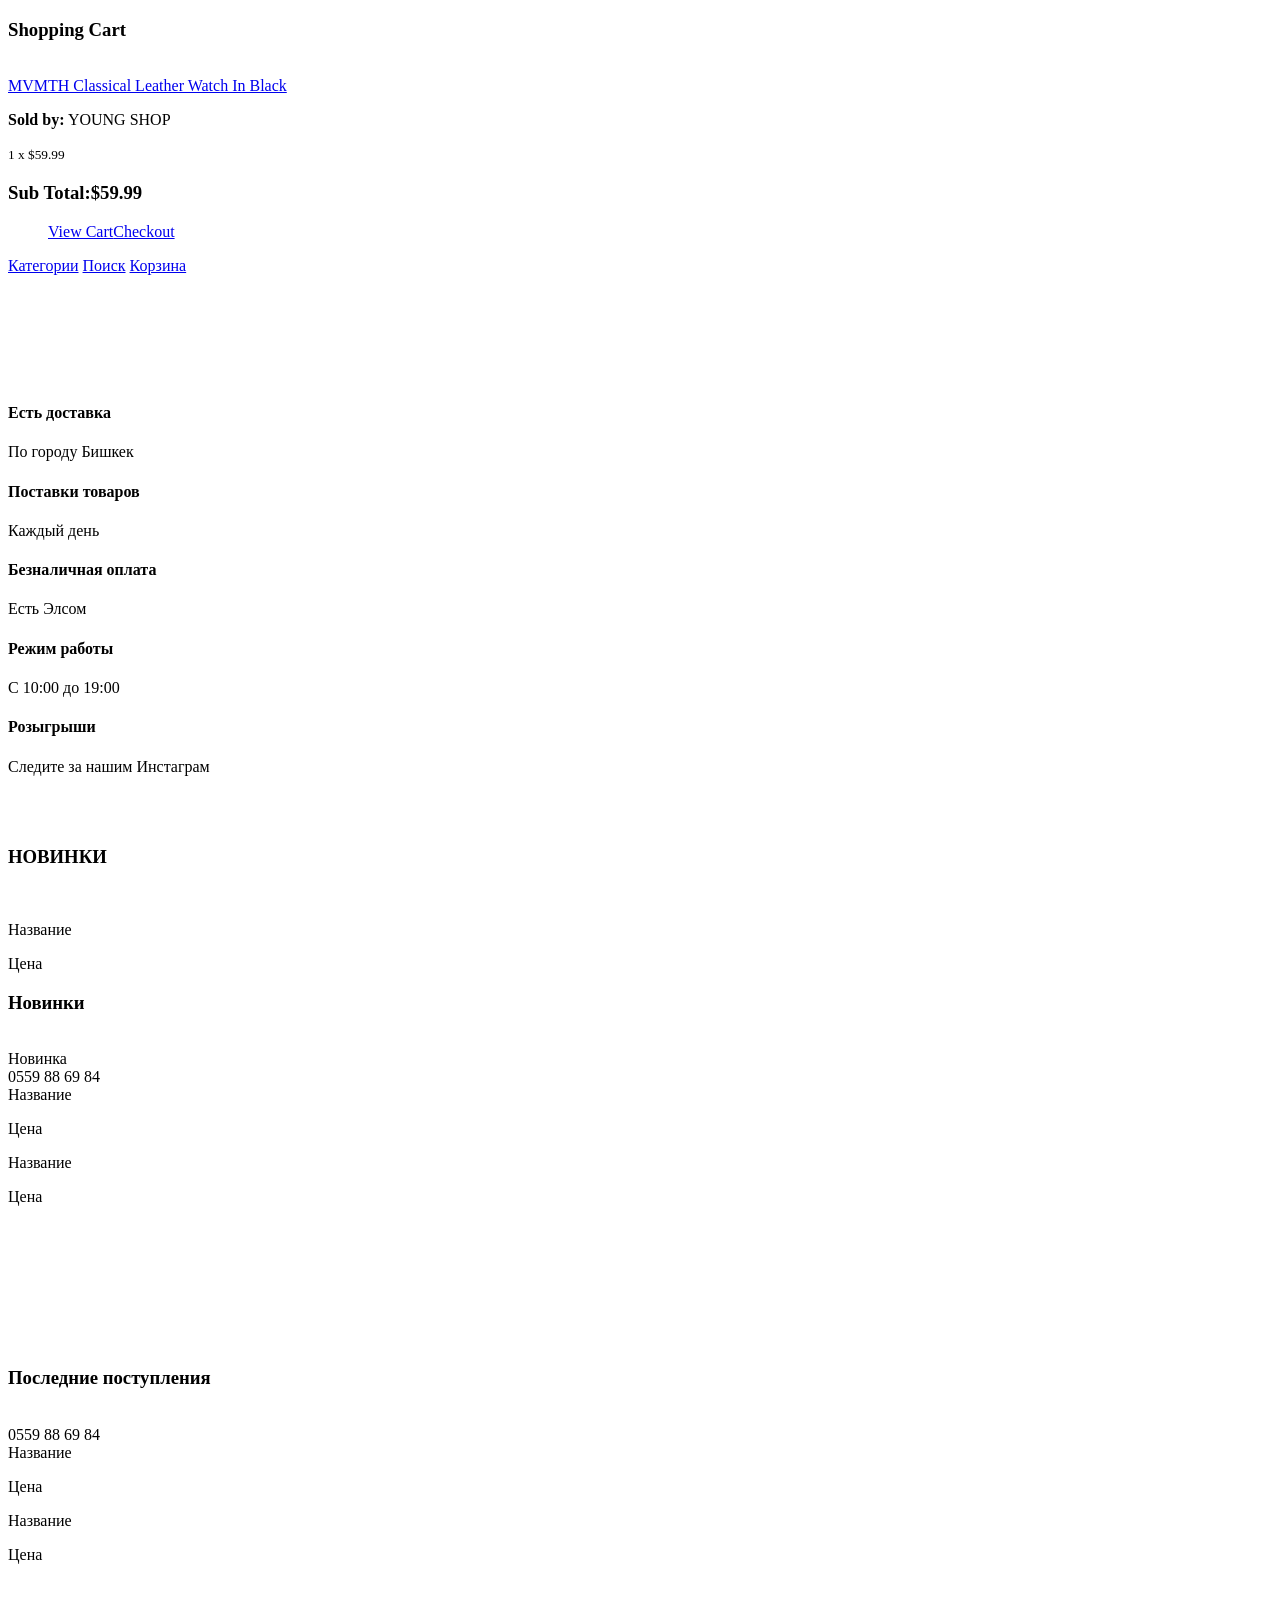
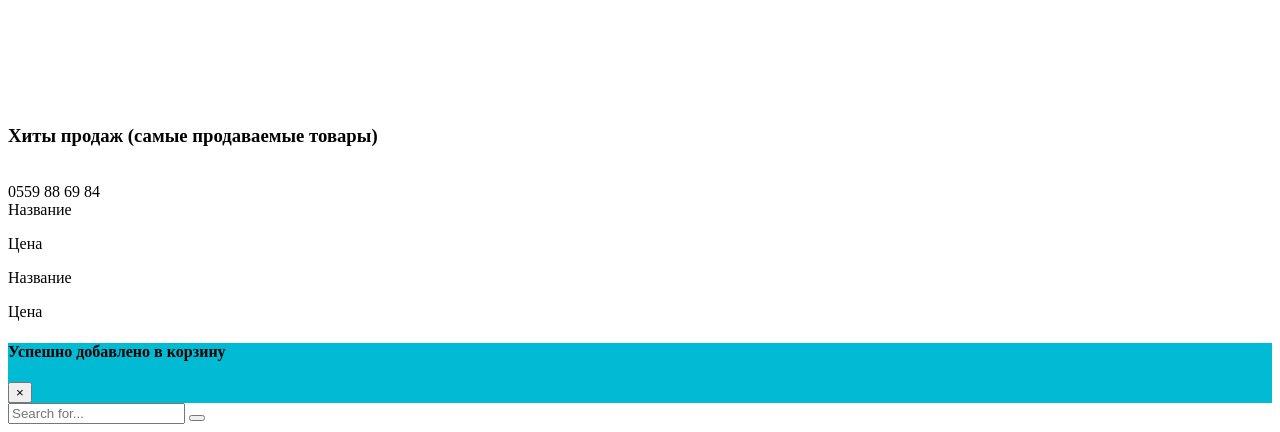
==== src/main/resources/templates/index.html @ 5cea58d0 "First commit" ====
<!DOCTYPE html>
<html lang="en" xmlns:th="http://www.w3.org/1999/xhtml">
<head>
    <meta charset="utf-8">
    <meta http-equiv="X-UA-Compatible" content="IE=edge">
    <meta name="viewport" content="width=device-width, initial-scale=1.0">
    <meta name="format-detection" content="telephone=no">
    <meta name="apple-mobile-web-app-capable" content="yes">
    <!--link(href="apple-touch-icon.png" rel="apple-touch-icon")-->
    <!--link(href="favicon.png" rel="icon" )-->
    <meta name="author" content="">
    <meta name="keywords" content="">
    <meta name="description" content="">
    <title th:text="${title}">TITLE</title>
    <link href="/img/favicon.ico" rel="icon">
    <link href="https://fonts.googleapis.com/css?family=Work+Sans:300,400,500,600,700&amp;subset=latin-ext" rel="stylesheet">
    <link rel="stylesheet" href="plugins/font-awesome/css/font-awesome.min.css">
    <link rel="stylesheet" href="fonts/Linearicons/Linearicons/Font/demo-files/demo.css">
    <link rel="stylesheet" href="plugins/bootstrap4/css/bootstrap.min.css">
    <link rel="stylesheet" href="plugins/owl-carousel/assets/owl.carousel.css">
    <link rel="stylesheet" href="plugins/slick/slick/slick.css">
    <link rel="stylesheet" href="plugins/lightGallery-master/dist/css/lightgallery.min.css">
    <link rel="stylesheet" href="plugins/jquery-bar-rating/dist/themes/fontawesome-stars.css">
    <link rel="stylesheet" href="plugins/jquery-ui/jquery-ui.min.css">
    <link rel="stylesheet" href="plugins/select2/dist/css/select2.min.css">
    <link rel="stylesheet" href="css/style.css">
    <link rel="stylesheet" href="css/market-place-3.css">
</head>
<body>

<header class="header header--1" data-sticky="true">
    <div th:replace="header :: header"></div>
</header>

<header class="header header--mobile" data-sticky="true">
    <div th:replace="header-mobile :: header"></div>
</header>

<div class="mobile-menu">
    <div th:insert="mobile-menu :: mobile-menu"></div>
</div>

<div class="ps-panel--sidebar" id="cart-mobile">
    <div class="ps-panel__header">
        <h3>Shopping Cart</h3>
    </div>
    <div class="navigation__content">
        <div class="ps-cart--mobile">
            <div class="ps-cart__content">
                <div class="ps-product--cart-mobile">
                    <div class="ps-product__thumbnail"><a href="#"><img src="img/products/clothing/7.jpg" alt=""></a></div>
                    <div class="ps-product__content"><a class="ps-product__remove" href="#"><i class="icon-cross"></i></a><a href="product-default.html">MVMTH Classical Leather Watch In Black</a>
                        <p><strong>Sold by:</strong>  YOUNG SHOP</p><small>1 x $59.99</small>
                    </div>
                </div>
            </div>
            <div class="ps-cart__footer">
                <h3>Sub Total:<strong>$59.99</strong></h3>
                <figure><a class="ps-btn" href="shopping-cart.html">View Cart</a><a class="ps-btn" href="checkout.html">Checkout</a></figure>
            </div>
        </div>
    </div>
</div>

<div class="navigation--list">
    <div class="navigation__content">
        <a class="navigation__item ps-toggle--sidebar" href="#navigation-mobile">
            <i class="icon-list4"></i>
            <span> Категории</span></a>
        <a class="navigation__item ps-toggle--sidebar" href="#search-sidebar">
            <i class="icon-magnifier"></i>
            <span> Поиск</span></a>
        <a class="navigation__item ps-toggle--sidebar cart-link" href="/shopping-cart">
            <i class="icon-bag2"></i>
            <span> Корзина</span></a>
    </div>
</div>
<br>
<div id="homepage-8">

    <div class="ps-home-banner">
        <div class="ps-carousel--nav-inside owl-slider" data-owl-auto="true" data-owl-loop="true" data-owl-speed="5000" data-owl-gap="0" data-owl-nav="true" data-owl-dots="true" data-owl-item="1" data-owl-item-xs="1" data-owl-item-sm="1" data-owl-item-md="1" data-owl-item-lg="1" data-owl-duration="1000" data-owl-mousedrag="on" data-owl-animate-in="fadeIn" data-owl-animate-out="fadeOut">
            <div class="ps-banner--furniture" ><img src="img/1.png" alt="">

            </div>
            <div class="ps-banner--furniture" ><img src="img/2.png" alt="">

            </div>
            <div class="ps-banner--furniture" ><img src="img/3.png" alt="">

            </div>
        </div>
    </div>
    <br>
    <br>

    <div class="ps-site-features">
        <div class="ps-container">
            <div class="ps-block--site-features">
                <div class="ps-block__item">
                    <div class="ps-block__left"><i class="icon-bus"></i></div>
                    <div class="ps-block__right">
                        <h4>Есть доставка</h4>
                        <p>По городу Бишкек</p>
                    </div>
                </div>
                <div class="ps-block__item">
                    <div class="ps-block__left"><i class="icon-sync"></i></div>
                    <div class="ps-block__right">
                        <h4>Поставки товаров</h4>
                        <p>Каждый день</p>
                    </div>
                </div>
                <div class="ps-block__item">
                    <div class="ps-block__left"><i class="icon-credit-card"></i></div>
                    <div class="ps-block__right">
                        <h4>Безналичная оплата</h4>
                        <p>Есть Элсом</p>
                    </div>
                </div>
                <div class="ps-block__item">
                    <div class="ps-block__left"><i class="icon-clock"></i></div>
                    <div class="ps-block__right">
                        <h4>Режим работы</h4>
                        <p>С 10:00 до 19:00</p>
                    </div>
                </div>
                <div class="ps-block__item">
                    <div class="ps-block__left"><i class="icon-gift"></i></div>
                    <div class="ps-block__right">
                        <h4>Розыгрыши</h4>
                        <p>Следите за нашим Инстаграм</p>
                    </div>
                </div>
            </div>
        </div>
    </div>

<!--<div class="ps-site-features">
    <div class="container">
        <div class="ps-block&#45;&#45;site-features ps-block&#45;&#45;site-features-2">
            <div class="ps-block__item">
                <div class="ps-block__left"><i class="icon-bus"></i></div>
                <div class="ps-block__right">
                    <h4>Есть доставка</h4>
                    <p>По городу Бишкек</p>
                </div>
            </div>
            <div class="ps-block__item">
                <div class="ps-block__left"><i class="icon-sync"></i></div>
                <div class="ps-block__right">
                    <h4>Поставки товаров</h4>
                    <p>Каждый день</p>
                </div>
            </div>
            <div class="ps-block__item">
                <div class="ps-block__left"><i class="icon-credit-card"></i></div>
                <div class="ps-block__right">
                    <h4>Безналичная оплата</h4>
                    <p>Есть Элсом</p>
                </div>
            </div>
            <div class="ps-block__item">
                <div class="ps-block__left"><i class="icon-clock"></i></div>
                <div class="ps-block__right">
                    <h4>Режим работы</h4>
                    <p>С 10:00 до 19:00</p>
                </div>
            </div>
        </div>
    </div>
</div>-->
    <br><br>
    <div class="ps-home-categories ps-section--furniture">
        <div class="container">
            <div class="ps-section__header">
                <h3>НОВИНКИ</h3>
            </div>
            <div class="ps-section__content">
                <div class="row">

                    <div class="col-xl-2 col-lg-3 col-md-4 col-sm-6 col-6 " th:each="newProduct : ${newProducts}">
                        <div class="ps-block--category">
                            <a th:href="'/product/' + ${newProduct.seoUrl}"></a>
                            <img th:src="${!newProduct.imageUrl.empty} ? ${newProduct.imageUrl} : @{/img/no-photo-small.jpg}" alt="">
                            <p th:text="${newProduct.nameShort}">Название</p>
                            <p class="ps-product__price" th:if="${newProduct.status == 0}"
                               th:text="${#strings.substring(newProduct.price, 0, #strings.length(newProduct.price)-2)} + ' сом'">Цена</p>
                        </div>
                    </div>

                </div>
            </div>
        </div>
    </div>
    <div class="ps-product-list ps-clothings">
        <div class="ps-container">
            <div class="ps-section__header">
                <h3>Новинки</h3>
            </div>
            <div class="ps-section__content">
                <div class="ps-carousel--nav owl-slider" data-owl-auto="false" data-owl-loop="false" data-owl-speed="10000" data-owl-gap="0" data-owl-nav="true" data-owl-dots="true" data-owl-item="7" data-owl-item-xs="2" data-owl-item-sm="2" data-owl-item-md="3" data-owl-item-lg="4" data-owl-item-xl="6" data-owl-duration="1000" data-owl-mousedrag="on">
                    <div class="ps-product" th:each="newProduct : ${newProducts}">
                        <div class="ps-product__thumbnail">
                            <a th:href="'/product/' + ${newProduct.seoUrl}">
                            <img th:src="${!newProduct.imageUrl.empty} ? ${newProduct.imageUrl} : @{/img/no-photo-small.jpg}" alt=""/></a>
                            <div class="ps-product__badge">Новинка</div>
                        </div>
                        <div class="ps-product__container"><a class="ps-product__vendor" th:href="'/product/' + ${newProduct.seoUrl}">0559 88 69 84</a>
                            <div class="ps-product__content">
                                <a class="ps-product__title" th:href="'/product/' + ${newProduct.seoUrl}" th:text="${newProduct.nameShort}">Название</a>
                                <p class="ps-product__price sale" th:if="${newProduct.status == 0}"
                                   th:text="${#strings.substring(newProduct.price, 0, #strings.length(newProduct.price)-2)} + ' сом'">Цена</p>
                            </div>
                            <div class="ps-product__content hover">
                                <a class="ps-product__title" th:href="'/product/' + ${newProduct.seoUrl}" th:text="${newProduct.nameShort}">Название</a>
                                <p class="ps-product__price sale" th:if="${newProduct.status == 0}"
                                   th:text="${#strings.substring(newProduct.price, 0, #strings.length(newProduct.price)-2)} + ' сом'">Цена</p>
                            </div>
                        </div>
                    </div>

                </div>
            </div>
        </div>
    </div>
    <br><br>
    <div class="ps-home-banner">
        <div class="ps-carousel--nav-inside owl-slider" data-owl-auto="true" data-owl-loop="true" data-owl-speed="5000" data-owl-gap="0" data-owl-nav="true" data-owl-dots="true" data-owl-item="1" data-owl-item-xs="1" data-owl-item-sm="1" data-owl-item-md="1" data-owl-item-lg="1" data-owl-duration="1000" data-owl-mousedrag="on" data-owl-animate-in="fadeIn" data-owl-animate-out="fadeOut">
            <div class="ps-banner--furniture" ><img src="img/1.png" alt="">

            </div>
            <div class="ps-banner--furniture" ><img src="img/2.png" alt="">

            </div>
            <div class="ps-banner--furniture" ><img src="img/3.png" alt="">

            </div>
        </div>
    </div>
    <br><br>
    <div class="ps-product-list ps-clothings">
        <div class="ps-container">
            <div class="ps-section__header">
                <h3>Последние поступления</h3>
            </div>
            <div class="ps-section__content">
                <div class="ps-carousel--nav owl-slider" data-owl-auto="false" data-owl-loop="false" data-owl-speed="10000" data-owl-gap="0" data-owl-nav="true" data-owl-dots="true" data-owl-item="7" data-owl-item-xs="2" data-owl-item-sm="2" data-owl-item-md="3" data-owl-item-lg="4" data-owl-item-xl="6" data-owl-duration="1000" data-owl-mousedrag="on">
                    <div class="ps-product" th:each="newIncomeProduct : ${newIncomeProducts}">
                        <div class="ps-product__thumbnail">
                            <a th:href="'/product/' + ${newIncomeProduct.seoUrl}">
                                <img th:src="${!newIncomeProduct.imageUrl.empty} ? ${newIncomeProduct.imageUrl} : @{/img/no-photo-small.jpg}" alt=""/></a>

                        </div>
                        <div class="ps-product__container"><a class="ps-product__vendor" th:href="'/product/' + ${newIncomeProduct.seoUrl}">0559 88 69 84</a>
                            <div class="ps-product__content">
                                <a class="ps-product__title" th:href="'/product/' + ${newIncomeProduct.seoUrl}" th:text="${newIncomeProduct.nameShort}">Название</a>
                                <p class="ps-product__price sale" th:if="${newIncomeProduct.status == 0}"
                                   th:text="${#strings.substring(newIncomeProduct.price, 0, #strings.length(newIncomeProduct.price)-2)} + ' сом'">Цена</p>
                            </div>
                            <div class="ps-product__content hover">
                                <a class="ps-product__title" th:href="'/product/' + ${newIncomeProduct.seoUrl}" th:text="${newIncomeProduct.nameShort}">Название</a>
                                <p class="ps-product__price sale" th:if="${newIncomeProduct.status == 0}"
                                   th:text="${#strings.substring(newIncomeProduct.price, 0, #strings.length(newIncomeProduct.price)-2)} + ' сом'">Цена</p>
                            </div>
                        </div>
                    </div>

                </div>
            </div>
        </div>
    </div>
    <br><br>
    <div class="ps-home-banner">
        <div class="ps-carousel--nav-inside owl-slider" data-owl-auto="true" data-owl-loop="true" data-owl-speed="5000" data-owl-gap="0" data-owl-nav="true" data-owl-dots="true" data-owl-item="1" data-owl-item-xs="1" data-owl-item-sm="1" data-owl-item-md="1" data-owl-item-lg="1" data-owl-duration="1000" data-owl-mousedrag="on" data-owl-animate-in="fadeIn" data-owl-animate-out="fadeOut">
            <div class="ps-banner--furniture" ><img src="img/1.png" alt="">

            </div>
            <div class="ps-banner--furniture" ><img src="img/2.png" alt="">

            </div>
            <div class="ps-banner--furniture" ><img src="img/3.png" alt="">

            </div>
        </div>
    </div>
    <br><br>
    <div class="ps-product-list ps-clothings">
        <div class="ps-container">
            <div class="ps-section__header">
                <h3>Хиты продаж (самые продаваемые товары)</h3>
            </div>
            <div class="ps-section__content">
                <div class="ps-carousel--nav owl-slider" data-owl-auto="false" data-owl-loop="false" data-owl-speed="10000" data-owl-gap="0" data-owl-nav="true" data-owl-dots="true" data-owl-item="7" data-owl-item-xs="2" data-owl-item-sm="2" data-owl-item-md="3" data-owl-item-lg="4" data-owl-item-xl="6" data-owl-duration="1000" data-owl-mousedrag="on">
                    <div class="ps-product" th:each="hitProduct : ${hitProducts}">
                        <div class="ps-product__thumbnail">
                            <a th:href="'/product/' + ${hitProduct.seoUrl}">
                                <img th:src="${!hitProduct.imageUrl.empty} ? ${hitProduct.imageUrl} : @{/img/no-photo-small.jpg}" alt=""/></a>

                        </div>
                        <div class="ps-product__container"><a class="ps-product__vendor" th:href="'/product/' + ${hitProduct.seoUrl}">0559 88 69 84</a>
                            <div class="ps-product__content">
                                <a class="ps-product__title" th:href="'/product/' + ${hitProduct.seoUrl}" th:text="${hitProduct.nameShort}">Название</a>
                                <p class="ps-product__price sale" th:if="${hitProduct.status == 0}"
                                   th:text="${#strings.substring(hitProduct.price, 0, #strings.length(hitProduct.price)-2)} + ' сом'">Цена</p>
                            </div>
                            <div class="ps-product__content hover">
                                <a class="ps-product__title" th:href="'/product/' + ${hitProduct.seoUrl}" th:text="${hitProduct.nameShort}">Название</a>
                                <p class="ps-product__price sale" th:if="${hitProduct.status == 0}"
                                   th:text="${#strings.substring(hitProduct.price, 0, #strings.length(hitProduct.price)-2)} + ' сом'">Цена</p>
                            </div>
                        </div>
                    </div>

                </div>
            </div>
        </div>
    </div>
</div>


<!--Modal-->
<div class="modal fade" id="myModal" tabindex="-1" role="dialog" aria-labelledby="myModalLabel" aria-hidden="true">
    <div class="modal-dialog">
        <div class="modal-content">
            <div class="modal-header" style="border: #0D0A0A; background: #00bbd3">
                <h4 class="modal-title" id="myModalLabel" style="color: #000000">Успешно добавлено в корзину</h4>
                <button type="button" class="close" data-dismiss="modal" aria-hidden="true">&times;</button>
            </div>
        </div>
    </div>
</div>



<footer class="ps-footer">
    <div th:replace="footer :: footer"></div>
</footer>

<div id="back2top"><i class="pe-7s-angle-up"></i></div>
<div class="ps-site-overlay"></div>
<div id="loader-wrapper">
    <div class="loader-section section-left"></div>
    <div class="loader-section section-right"></div>
</div>
<div class="ps-search" id="site-search"><a class="ps-btn--close" href="#"></a>
    <div class="ps-search__content">
        <form class="ps-form--primary-search" action="do_action" method="post">
            <input class="form-control" type="text" placeholder="Search for...">
            <button><i class="aroma-magnifying-glass"></i></button>
        </form>
    </div>
</div>
<!--include shared/cart-sidebar-->
<!-- Plugins-->
<script src="plugins/jquery-1.12.4.min.js"></script>
<script src="https://cdnjs.cloudflare.com/ajax/libs/popper.js/1.11.0/umd/popper.min.js"></script>
<script src="plugins/owl-carousel/owl.carousel.min.js"></script>
<script src="plugins/bootstrap4/js/bootstrap.min.js"></script>
<script src="plugins/imagesloaded.pkgd.js"></script>
<script src="plugins/masonry.pkgd.min.js"></script>
<script src="plugins/isotope.pkgd.min.js"></script>
<script src="plugins/jquery.matchHeight-min.js"></script>
<script src="plugins/slick/slick/slick.min.js"></script>
<script src="plugins/jquery-bar-rating/dist/jquery.barrating.min.js"></script>
<script src="plugins/slick-animation.min.js"></script>
<script src="plugins/lightGallery-master/dist/js/lightgallery-all.min.js"></script>
<script src="plugins/jquery-ui/jquery-ui.min.js"></script>
<script src="plugins/sticky-sidebar/dist/sticky-sidebar.min.js"></script>
<script src="plugins/jquery.slimscroll.min.js"></script>
<script src="plugins/select2/dist/js/select2.full.min.js"></script>
<script src="plugins/gmap3.min.js"></script>
<!-- Custom scripts-->
<script src="js/main.js"></script>
<script src="https://maps.googleapis.com/maps/api/js?key=AIzaSyDxflHHc5FlDVI-J71pO7hM1QJNW1dRp4U&amp;region=GB"></script>
</body>
</html>
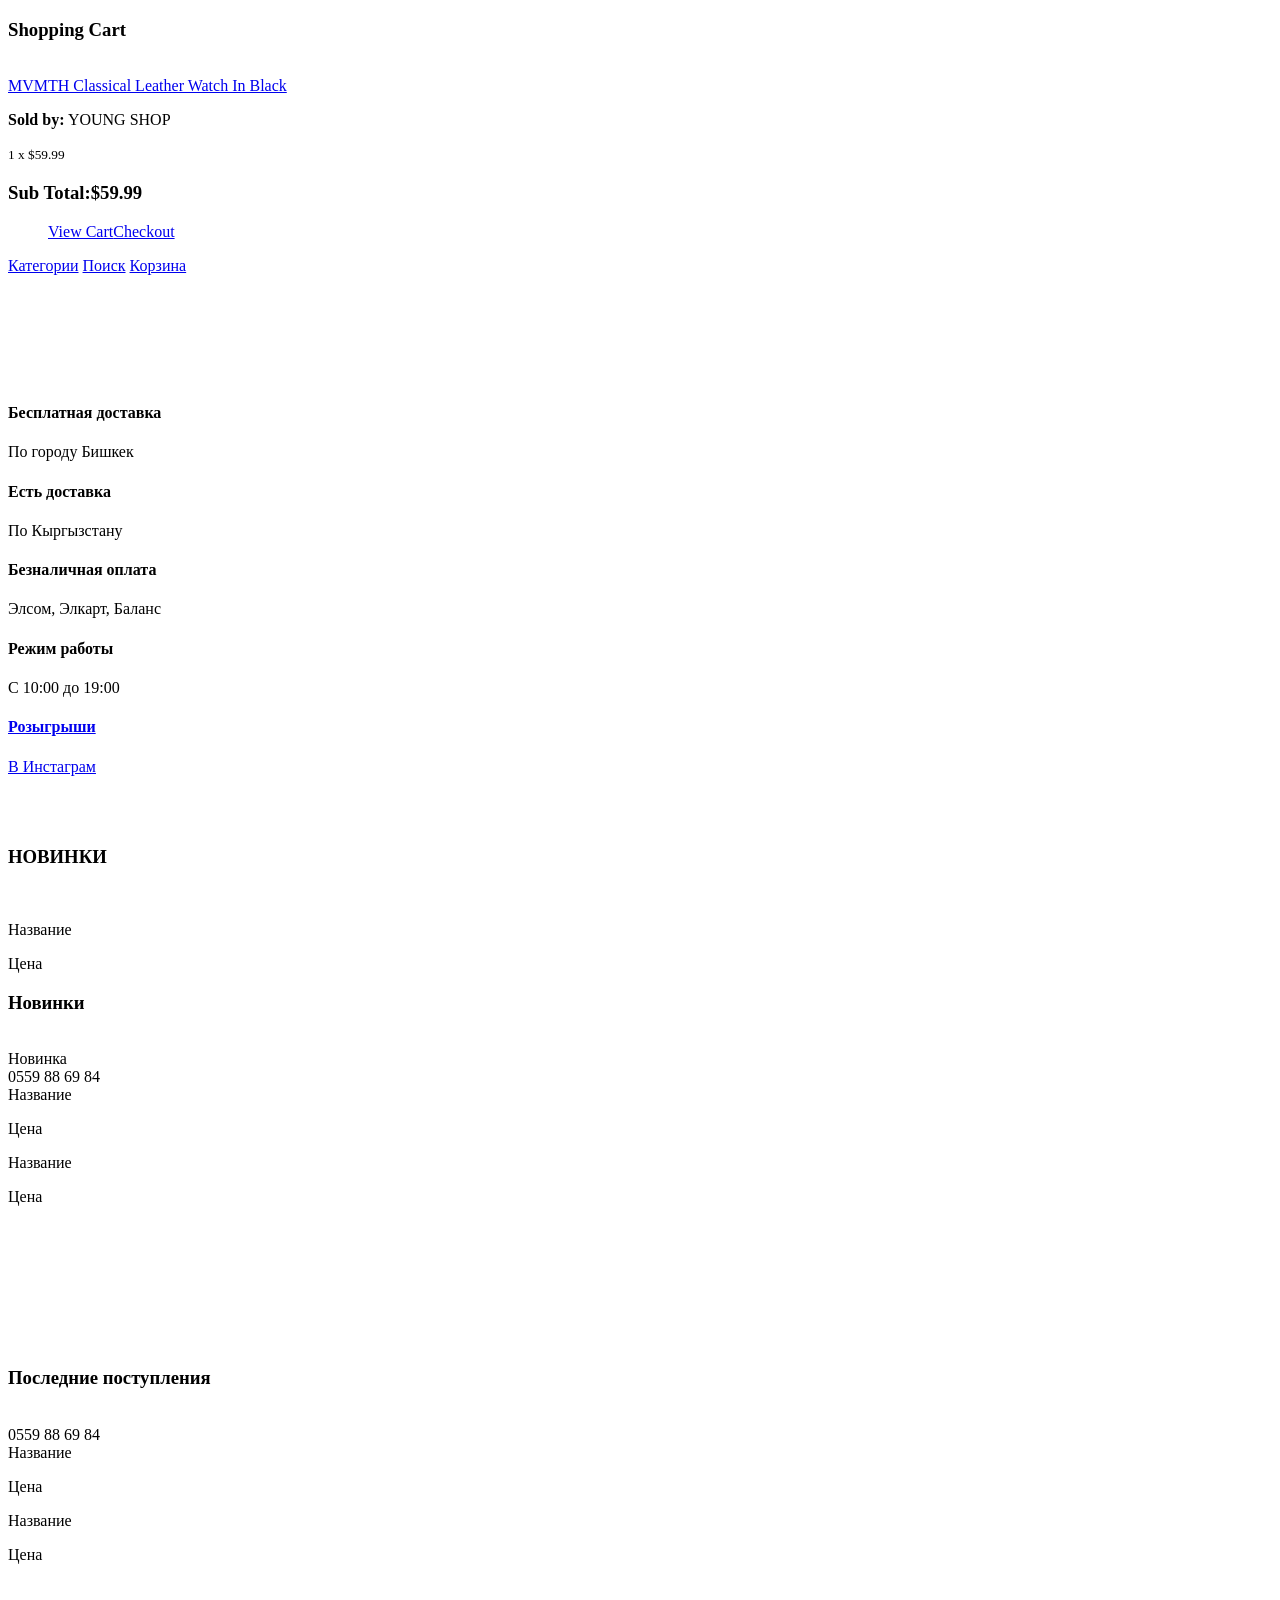
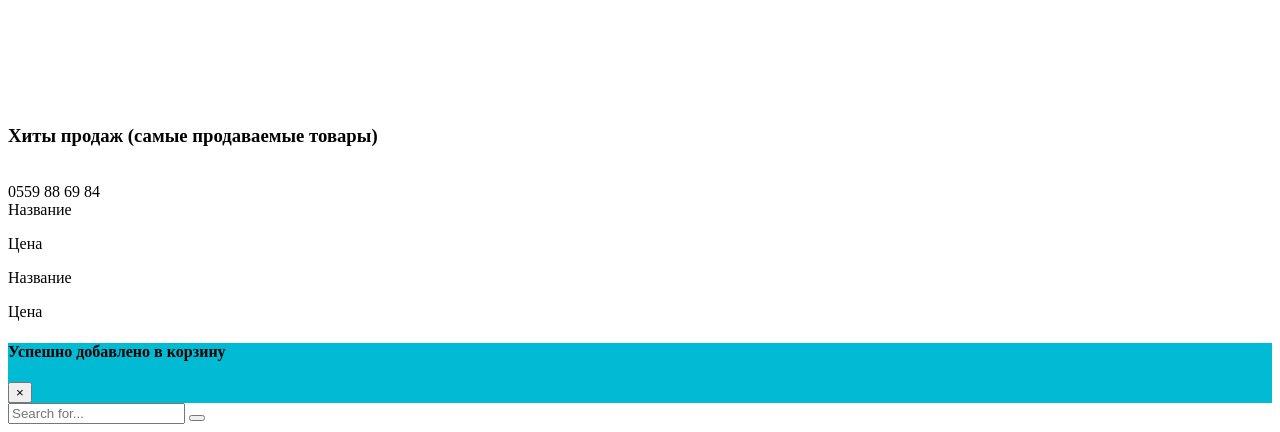
==== commit 4fb301fc: "Add all links to whatsapp, lalaof, instagram, 2 gis" ====
--- a/src/main/resources/templates/index.html
+++ b/src/main/resources/templates/index.html
@@ -6,8 +6,6 @@
     <meta name="viewport" content="width=device-width, initial-scale=1.0">
     <meta name="format-detection" content="telephone=no">
     <meta name="apple-mobile-web-app-capable" content="yes">
-    <!--link(href="apple-touch-icon.png" rel="apple-touch-icon")-->
-    <!--link(href="favicon.png" rel="icon" )-->
     <meta name="author" content="">
     <meta name="keywords" content="">
     <meta name="description" content="">
@@ -80,13 +78,13 @@
 
     <div class="ps-home-banner">
         <div class="ps-carousel--nav-inside owl-slider" data-owl-auto="true" data-owl-loop="true" data-owl-speed="5000" data-owl-gap="0" data-owl-nav="true" data-owl-dots="true" data-owl-item="1" data-owl-item-xs="1" data-owl-item-sm="1" data-owl-item-md="1" data-owl-item-lg="1" data-owl-duration="1000" data-owl-mousedrag="on" data-owl-animate-in="fadeIn" data-owl-animate-out="fadeOut">
-            <div class="ps-banner--furniture" ><img src="img/1.png" alt="">
-
-            </div>
-            <div class="ps-banner--furniture" ><img src="img/2.png" alt="">
-
-            </div>
-            <div class="ps-banner--furniture" ><img src="img/3.png" alt="">
+            <div class="ps-banner--furniture" ><img src="images/slider-1.jpg" alt="">
+
+            </div>
+            <div class="ps-banner--furniture" ><img src="images/slider-2.jpg" alt="">
+
+            </div>
+            <div class="ps-banner--furniture" ><img src="images/slider-3.jpg" alt="">
 
             </div>
         </div>
@@ -100,22 +98,22 @@
                 <div class="ps-block__item">
                     <div class="ps-block__left"><i class="icon-bus"></i></div>
                     <div class="ps-block__right">
+                        <h4>Бесплатная доставка</h4>
+                        <p>По городу Бишкек</p>
+                    </div>
+                </div>
+                <div class="ps-block__item">
+                    <div class="ps-block__left"><i class="icon-bus2"></i></div>
+                    <div class="ps-block__right">
                         <h4>Есть доставка</h4>
-                        <p>По городу Бишкек</p>
-                    </div>
-                </div>
-                <div class="ps-block__item">
-                    <div class="ps-block__left"><i class="icon-sync"></i></div>
-                    <div class="ps-block__right">
-                        <h4>Поставки товаров</h4>
-                        <p>Каждый день</p>
+                        <p>По Кыргызстану</p>
                     </div>
                 </div>
                 <div class="ps-block__item">
                     <div class="ps-block__left"><i class="icon-credit-card"></i></div>
                     <div class="ps-block__right">
                         <h4>Безналичная оплата</h4>
-                        <p>Есть Элсом</p>
+                        <p>Элсом, Элкарт, Баланс</p>
                     </div>
                 </div>
                 <div class="ps-block__item">
@@ -125,51 +123,17 @@
                         <p>С 10:00 до 19:00</p>
                     </div>
                 </div>
-                <div class="ps-block__item">
-                    <div class="ps-block__left"><i class="icon-gift"></i></div>
+                <a href="https://www.instagram.com/svetlyachok.kg/"><div class="ps-block__item">
+                    <div class="ps-block__left"><i class="fa fa-instagram fa-3x"></i></div>
                     <div class="ps-block__right">
                         <h4>Розыгрыши</h4>
-                        <p>Следите за нашим Инстаграм</p>
-                    </div>
-                </div>
-            </div>
-        </div>
-    </div>
-
-<!--<div class="ps-site-features">
-    <div class="container">
-        <div class="ps-block&#45;&#45;site-features ps-block&#45;&#45;site-features-2">
-            <div class="ps-block__item">
-                <div class="ps-block__left"><i class="icon-bus"></i></div>
-                <div class="ps-block__right">
-                    <h4>Есть доставка</h4>
-                    <p>По городу Бишкек</p>
-                </div>
-            </div>
-            <div class="ps-block__item">
-                <div class="ps-block__left"><i class="icon-sync"></i></div>
-                <div class="ps-block__right">
-                    <h4>Поставки товаров</h4>
-                    <p>Каждый день</p>
-                </div>
-            </div>
-            <div class="ps-block__item">
-                <div class="ps-block__left"><i class="icon-credit-card"></i></div>
-                <div class="ps-block__right">
-                    <h4>Безналичная оплата</h4>
-                    <p>Есть Элсом</p>
-                </div>
-            </div>
-            <div class="ps-block__item">
-                <div class="ps-block__left"><i class="icon-clock"></i></div>
-                <div class="ps-block__right">
-                    <h4>Режим работы</h4>
-                    <p>С 10:00 до 19:00</p>
-                </div>
-            </div>
-        </div>
-    </div>
-</div>-->
+                        <p>В Инстаграм</p>
+                    </div>
+                </div></a>
+            </div>
+        </div>
+    </div>
+
     <br><br>
     <div class="ps-home-categories ps-section--furniture">
         <div class="container">
@@ -227,13 +191,13 @@
     <br><br>
     <div class="ps-home-banner">
         <div class="ps-carousel--nav-inside owl-slider" data-owl-auto="true" data-owl-loop="true" data-owl-speed="5000" data-owl-gap="0" data-owl-nav="true" data-owl-dots="true" data-owl-item="1" data-owl-item-xs="1" data-owl-item-sm="1" data-owl-item-md="1" data-owl-item-lg="1" data-owl-duration="1000" data-owl-mousedrag="on" data-owl-animate-in="fadeIn" data-owl-animate-out="fadeOut">
-            <div class="ps-banner--furniture" ><img src="img/1.png" alt="">
-
-            </div>
-            <div class="ps-banner--furniture" ><img src="img/2.png" alt="">
-
-            </div>
-            <div class="ps-banner--furniture" ><img src="img/3.png" alt="">
+            <div class="ps-banner--furniture" ><img src="images/slider-4.jpg" alt="">
+
+            </div>
+            <div class="ps-banner--furniture" ><img src="images/slider-5.jpg" alt="">
+
+            </div>
+            <div class="ps-banner--furniture" ><img src="images/slider-6.jpg" alt="">
 
             </div>
         </div>
@@ -273,13 +237,13 @@
     <br><br>
     <div class="ps-home-banner">
         <div class="ps-carousel--nav-inside owl-slider" data-owl-auto="true" data-owl-loop="true" data-owl-speed="5000" data-owl-gap="0" data-owl-nav="true" data-owl-dots="true" data-owl-item="1" data-owl-item-xs="1" data-owl-item-sm="1" data-owl-item-md="1" data-owl-item-lg="1" data-owl-duration="1000" data-owl-mousedrag="on" data-owl-animate-in="fadeIn" data-owl-animate-out="fadeOut">
-            <div class="ps-banner--furniture" ><img src="img/1.png" alt="">
-
-            </div>
-            <div class="ps-banner--furniture" ><img src="img/2.png" alt="">
-
-            </div>
-            <div class="ps-banner--furniture" ><img src="img/3.png" alt="">
+            <div class="ps-banner--furniture" ><img src="images/slider-7.jpg" alt="">
+
+            </div>
+            <div class="ps-banner--furniture" ><img src="images/slider-8.jpg" alt="">
+
+            </div>
+            <div class="ps-banner--furniture" ><img src="images/slider-9.jpg" alt="">
 
             </div>
         </div>
